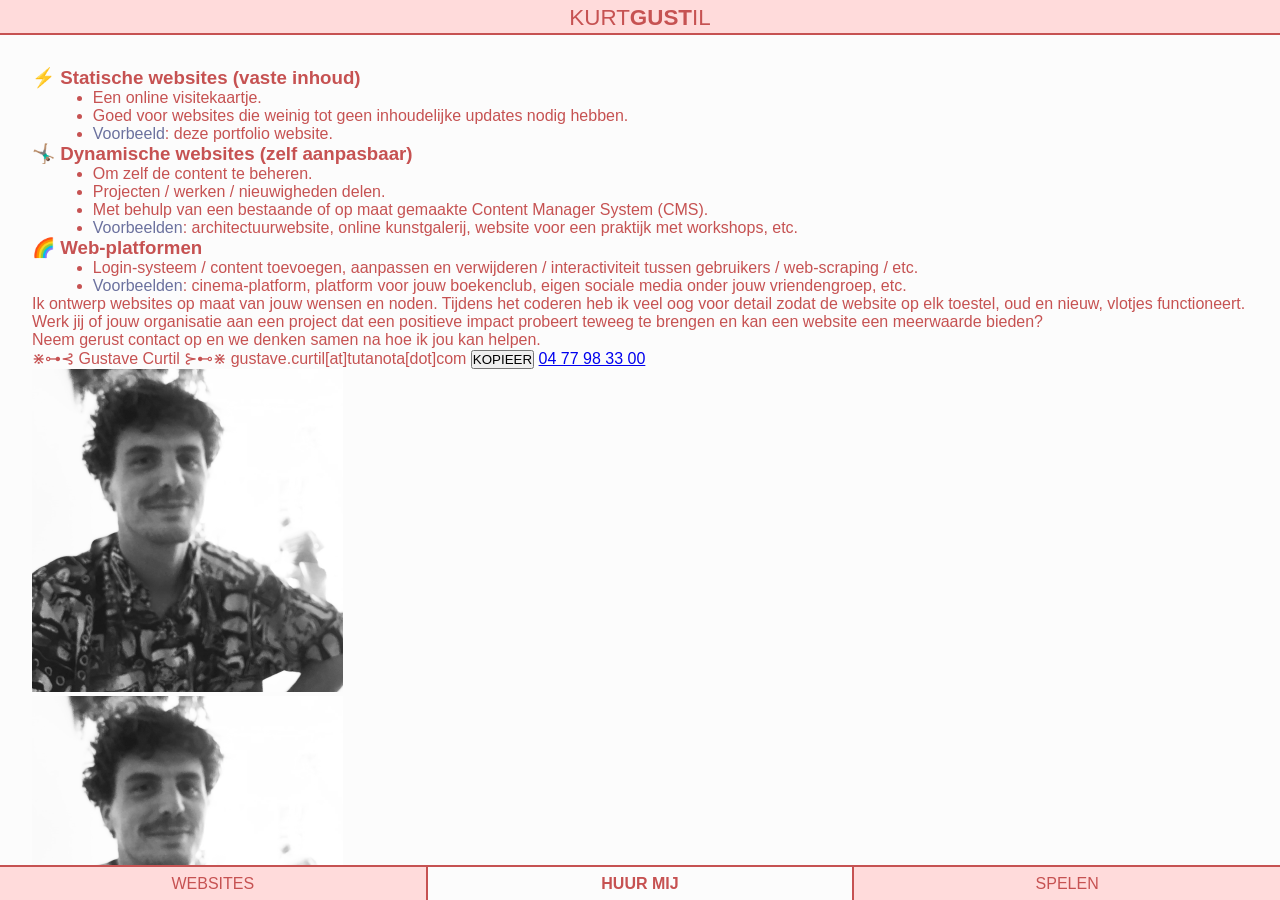
==== diensten.html @ a910bbcd "bij vertoning nieuwe website, zorgen dat scrollbar helemaal vanboven staat terug: poging 6 en nu voo" ====
<!DOCTYPE html>
<html lang="en">
<head>
    <meta charset="UTF-8">
    <meta name="viewport" content="width=device-width, initial-scale=1.0">
    <script src="script.js" defer></script>
    <link rel="stylesheet" href="style.css">
    <link rel="stylesheet" href="diensten.css">
    <title>Kurtgustil</title>
</head>
<body>
    <header>
        <h1>KURT<span class="bold">GUST</span>IL</h1>
    </header>
    <nav>
        <a href="portfolio.html">WEBSITES</a>
        <a href="diensten.html" class="actief">HUUR MIJ</a>
        <a href="spelen.html">SPELEN</a>
    </nav>
    <main id="huur_mij">
        <div class="pagewrapper">
            <div class="kolom">
                <h3 class="aanbod">⚡ <span class="bold">Statische websites</span> (vaste inhoud)</h3>
                <ul>
                    <li>Een online visitekaartje.</li>
                    <li>Goed voor websites die weinig tot geen inhoudelijke updates nodig hebben.</li>
                    <li><span class="cursief">Voorbeeld</span>: deze portfolio website.</li>
                </ul>
                <h3 class="aanbod">🤸🏽‍♂️ <span class="bold">Dynamische websites</span> (zelf aanpasbaar)</h3>
                <ul>
                    <li>Om zelf de content te beheren.</li>
                    <li>Projecten / werken / nieuwigheden delen.</li>
                    <li>Met behulp van een bestaande of op maat gemaakte Content Manager System (CMS).</li>
                    <li><span class="cursief">Voorbeelden</span>: architectuurwebsite, online kunstgalerij, website voor een praktijk met workshops, etc.</li>
                </ul>
                <h3 class="aanbod">🌈 <span class="bold">Web-platformen</span></h3>
                <ul>
                    <li>Login-systeem / content toevoegen, aanpassen en verwijderen / interactiviteit tussen gebruikers / web-scraping / etc.</li>
                    <li><span class="cursief">Voorbeelden</span>: cinema-platform, platform voor jouw boekenclub, eigen sociale media onder jouw vriendengroep, etc.</li>
                </ul>
            </div>
            <div class="kolom">
                <p>Ik <span class="bold wavy wavy" title="ik gebruik hiervoor Figma, pen en papier!">ontwerp</span> websites op maat van jouw wensen en noden. Tijdens het <span class="bold wavy" title="voor statische websites is HTML, CSS en JavaScript voldoende, voor complexere websites maak ik gebruik van PHP met als framework Laravel">coderen</span> heb ik veel oog voor detail zodat de website op elk toestel, oud en nieuw, vlotjes functioneert.</p>
                <p>Werk jij of jouw organisatie aan een project dat een positieve impact probeert teweeg te brengen en kan een website een meerwaarde bieden?</p>
                <p>Neem gerust contact op en we denken samen na hoe ik jou kan helpen.</p>
                <p class="contact">
                    <span>⋇⊶⊰ Gustave Curtil ⊱⊷⋇</span>
                    <span>gustave.curtil<span class="klein">[at]</span>tutanota<span class="klein">[dot]</span>com <button id="gustave.curtil@tutanota.com"><span class="bold">KOPIEER</span></button></span>
                    <a href="tel:+32477983300">04 77 98 33 00</a> <!-- <button id="copy-phone"><span class="bold">KOPIEER</span> --></button>
                </p>
            </div>
            <div class="photos kolom">
                <div class="photo">
                    <div id="filter1"></div>
                    <img src="gust.png" alt="foto van Gustave Curtil">
                </div>
                <div class="photo">
                    <div id="filter2"></div>
                    <img src="gust.png" alt="foto van Gustave Curtil">
                </div>
            </div>
        </div>
    </main>
</body>
</html>
---- style.css ----
*, html {
    padding: 0;
    margin: 0;
    box-sizing: border-box;
    overscroll-behavior: none;
}

html {
    font-family: Arial, Helvetica, sans-serif;
}

:root {
    --dark-pink: #C65252;
    --light-pink: #ffdbdb;
    --background-white: #fcfcfc;
    --black: rgb(35, 35, 35);
    --matching-color: rgb(107, 113, 158);
    --height-titel: 35px;
    --height-nav: 35px;
}

body {
    width: 100vw;
    height: 100svh;

    display: grid;
    grid-template-columns: auto;
    grid-template-rows: auto auto auto;
    grid-template-areas:  
    "header"
    "main"
    "nav";

    overflow: hidden;

    font-weight: 400;
    color: var(--dark-pink);
    background-color: var(--light-pink);
}

header {
    grid-area: header;

    height: var(--height-titel);
    width: 100%;

    overflow: hidden;
    border-bottom: 2px solid var(--dark-pink);
}

header h1 {
    font-size: 1.4em;
    line-height: var(--height-titel);

    font-weight: 300;

    width: max-content;
    
    display: inline-flex;
    align-items: center;

    text-align: center;
    background-color: var(--light-pink); 

    transform: translateX(-50%);
    position: relative;
    left: 50%;
}
header h1 span {font-weight: 600;}

nav {
    grid-area: nav;
    width: 100%;
    height: var(--height-nav);

    display: flex;
    z-index:10;
}

nav a {
    width: calc(100% / 3);
    display: flex;
    justify-content: center;
    align-items: center;

    font-weight: 300;
    color: var(--dark-pink);

    text-decoration: none;

    background-color: var(--light-pink);
    border-top: 2px solid var(--dark-pink);
    border-right: 1px solid var(--dark-pink);
    border-left: 1px solid var(--dark-pink);
}

nav a:first-of-type {border-left: 0;}
nav a:last-of-type {border-right: 0;}
nav a.actief {background-color: var(--background-white); font-weight: 600;}


main {
    grid-area: main;
    
    position:static;
    width: 100%;
    height: calc(100svh - var(--height-nav) - var(--height-titel));

    background-color: var(--background-white);

    overflow-y: auto;
}

.pagewrapper{
    min-height: calc(100% - 5vw);
    width: 95%;

    margin: 2.5vw auto;
}
---- diensten.css ----
.cursief {
    color: var(--matching-color);
}

li {
    list-style-position: outside;
    margin-left: 5%;
}
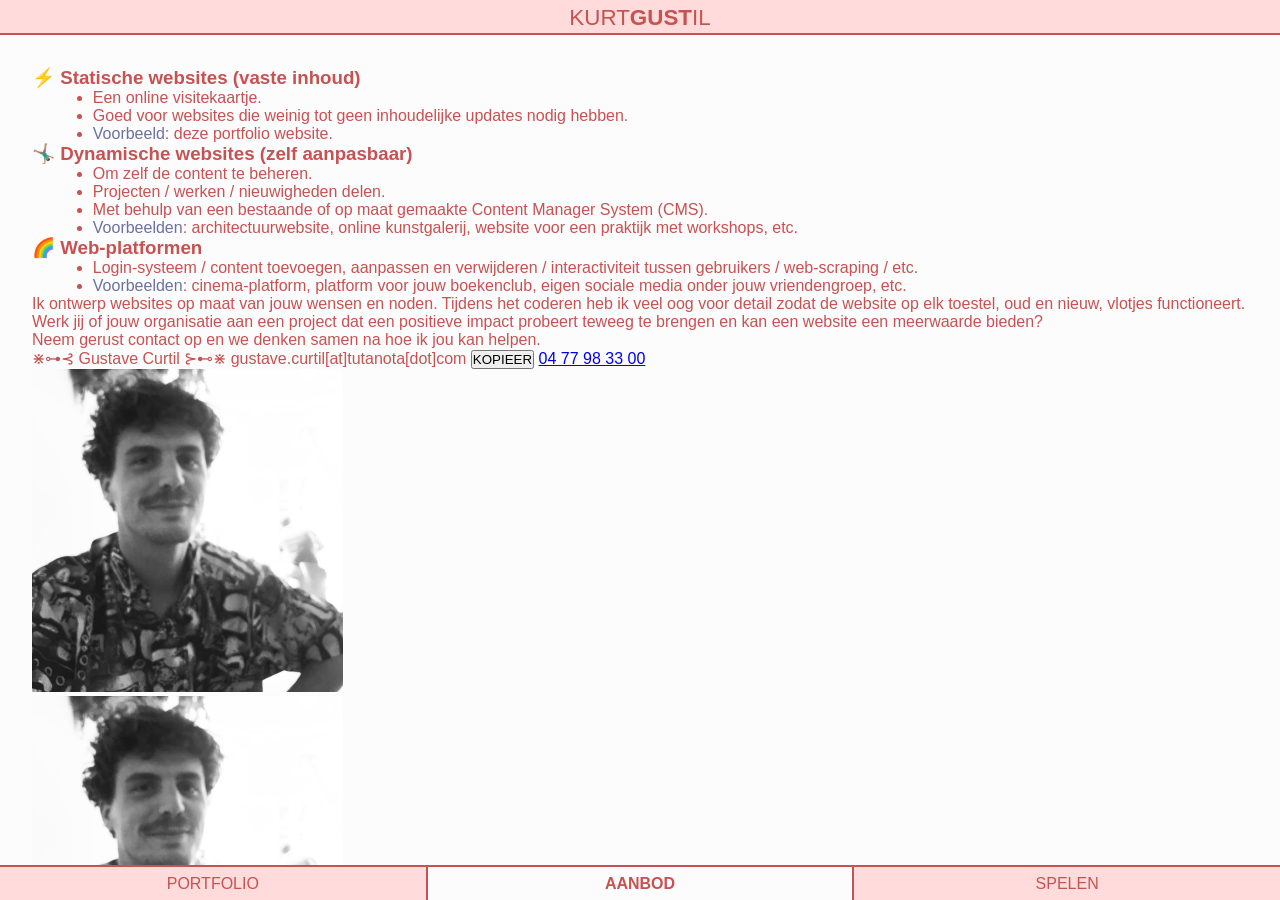
==== commit 733ddb4e: "tekst bij portfolio was wat te veel -> verstopt in een 'detail' tag" ====
--- a/diensten.html
+++ b/diensten.html
@@ -13,8 +13,8 @@
         <h1>KURT<span class="bold">GUST</span>IL</h1>
     </header>
     <nav>
-        <a href="portfolio.html">WEBSITES</a>
-        <a href="diensten.html" class="actief">HUUR MIJ</a>
+        <a href="portfolio.html">PORTFOLIO</a>
+        <a href="diensten.html" class="actief">AANBOD</a>
         <a href="spelen.html">SPELEN</a>
     </nav>
     <main id="huur_mij">
--- a/style.css
+++ b/style.css
@@ -60,7 +60,6 @@
     align-items: center;
 
     text-align: center;
-    background-color: var(--light-pink); 
 
     transform: translateX(-50%);
     position: relative;
@@ -88,7 +87,6 @@
 
     text-decoration: none;
 
-    background-color: var(--light-pink);
     border-top: 2px solid var(--dark-pink);
     border-right: 1px solid var(--dark-pink);
     border-left: 1px solid var(--dark-pink);
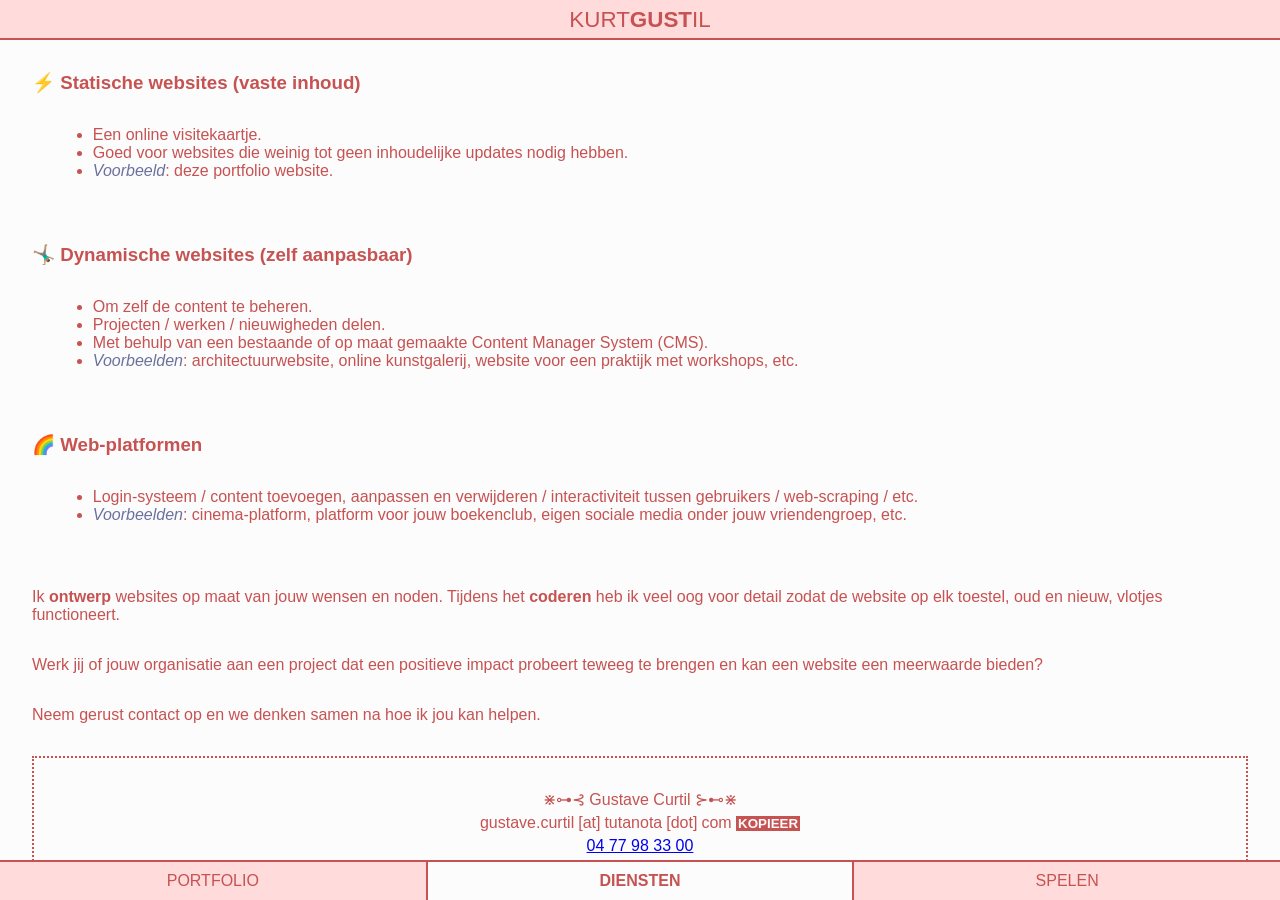
==== commit bee4d94d: "fade in enzo voor de pijltjs" ====
--- a/diensten.html
+++ b/diensten.html
@@ -14,7 +14,7 @@
     </header>
     <nav>
         <a href="portfolio.html">PORTFOLIO</a>
-        <a href="diensten.html" class="actief">AANBOD</a>
+        <a href="diensten.html" class="actief">DIENSTEN</a>
         <a href="spelen.html">SPELEN</a>
     </nav>
     <main id="huur_mij">
--- a/style.css
+++ b/style.css
@@ -15,8 +15,8 @@
     --background-white: #fcfcfc;
     --black: rgb(35, 35, 35);
     --matching-color: rgb(107, 113, 158);
-    --height-titel: 35px;
-    --height-nav: 35px;
+    --height-titel: 40px;
+    --height-nav: 40px;
 }
 
 body {
--- a/diensten.css
+++ b/diensten.css
@@ -5,4 +5,101 @@
 li {
     list-style-position: outside;
     margin-left: 5%;
+}
+
+h3 {
+    margin-bottom: 2.5vw;
+}
+
+ul {
+    margin-bottom: 5vw;
+}
+
+p {
+    margin-bottom: 2.5vw;  
+}
+
+
+.wave {
+    color: var(--matching-color);
+}
+
+button {
+    background-color: var(--dark-pink);
+    border: 0;
+    color: var(--background-white);
+    padding: 0 2px;
+}
+
+.cursief {
+    font-style: italic;
+    color: var(--matching-color);
+    /* text-decoration: dashed 1px var(--dark-pink) underline;
+    text-underline-offset: 3px; */
+}
+
+.bold {
+    font-weight: 600;
+}
+
+
+.contact {
+    border: 2px dotted var(--dark-pink);
+    padding: 2.5vw;
+    text-align: center;
+    display: flex;
+    flex-direction: column;
+}
+
+.contact > *:not(a){
+    margin-bottom: 5px;
+}
+
+.klein {
+    font-weight: 300;
+    padding: 0 4px;
+}
+
+
+.photos {
+    display: flex;
+    height: fit-content;
+    line-height: 0;
+    margin: 10px auto;
+}
+
+.photo {
+    width: 50%;
+    aspect-ratio: 1/1;
+    position: relative;
+}
+
+#filter1 {
+    position: absolute;
+    width: 100%;
+    height: 100%;
+    background-color: hsla(119, 76%, 33%, 0.2);
+}
+
+#filter2 {
+    position: absolute;
+    width: 100%;
+    height: 100%;
+    background-color: hsla(234, 76%, 33%, 0.2);
+}
+
+.text {
+    display: flex;
+    flex-direction: column;
+    justify-content: space-around;
+    align-items: center;
+}
+
+.text p {
+    margin: 2.5vw;
+    width: auto;
+}
+
+img {
+    width: 100%;
 }
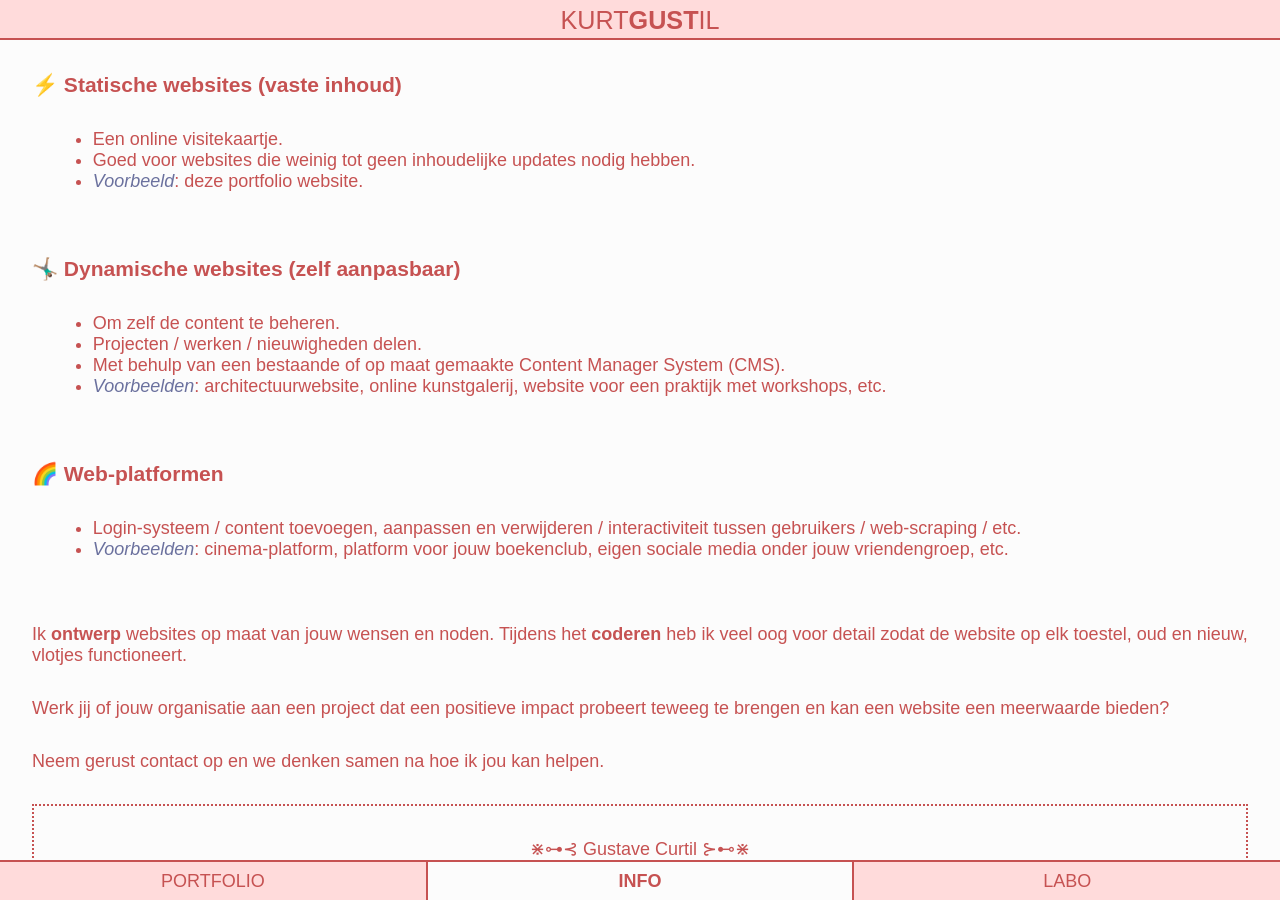
==== commit 3a8062dd: "pfft tlijkt wel een beetje omzeep nu" ====
--- a/diensten.html
+++ b/diensten.html
@@ -14,8 +14,8 @@
     </header>
     <nav>
         <a href="portfolio.html">PORTFOLIO</a>
-        <a href="diensten.html" class="actief">DIENSTEN</a>
-        <a href="spelen.html">SPELEN</a>
+        <a href="diensten.html" class="actief">INFO</a>
+        <a href="spelen.html">LABO</a>
     </nav>
     <main id="huur_mij">
         <div class="pagewrapper">
--- a/style.css
+++ b/style.css
@@ -6,6 +6,7 @@
 }
 
 html {
+    font-size: 18px;
     font-family: Arial, Helvetica, sans-serif;
 }
 
@@ -13,7 +14,7 @@
     --dark-pink: #C65252;
     --light-pink: #ffdbdb;
     --background-white: #fcfcfc;
-    --black: rgb(35, 35, 35);
+    --black: rgb(54, 54, 54);
     --matching-color: rgb(107, 113, 158);
     --height-titel: 40px;
     --height-nav: 40px;
@@ -36,6 +37,8 @@
     font-weight: 400;
     color: var(--dark-pink);
     background-color: var(--light-pink);
+
+    
 }
 
 header {
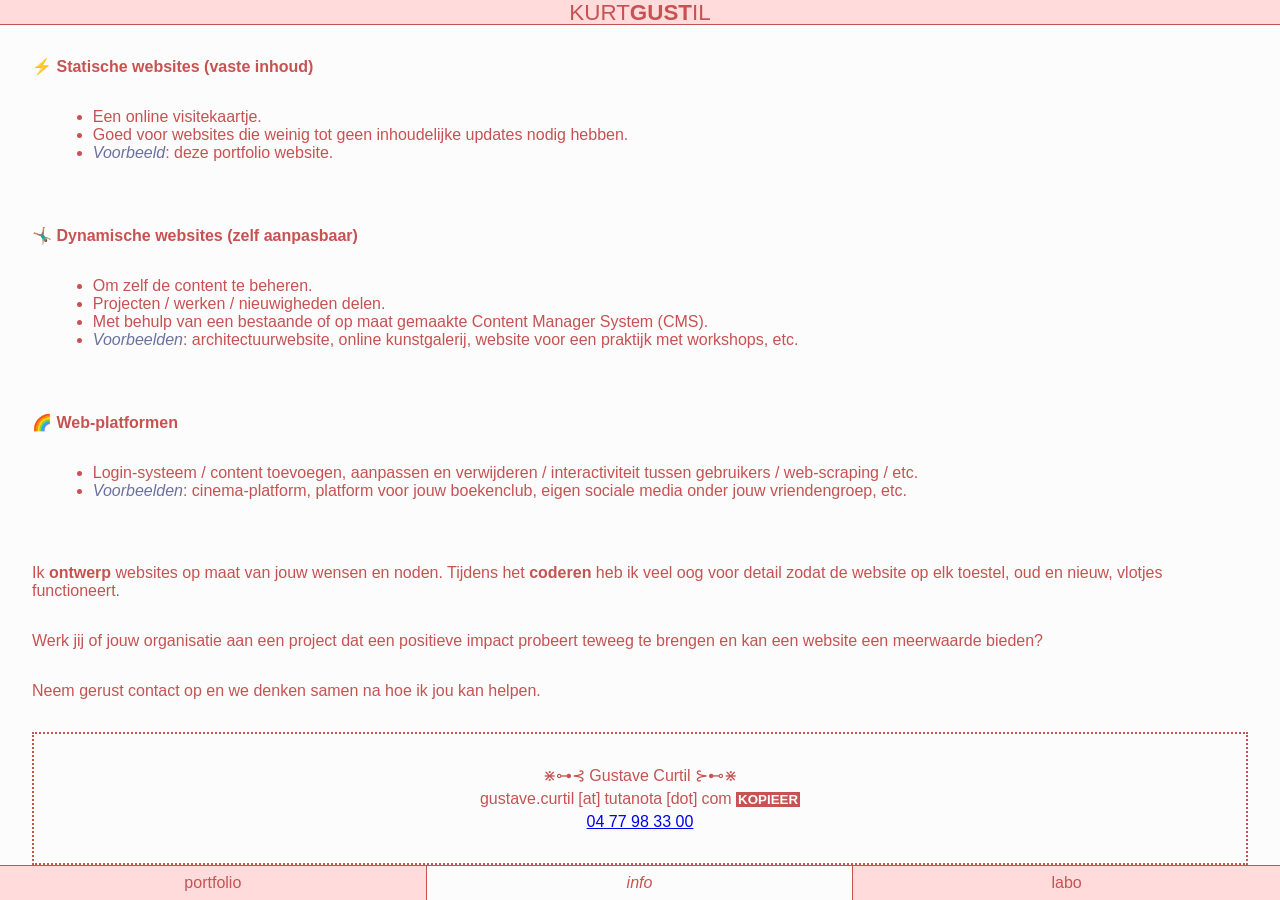
==== commit f14317c9: "beetje vanalles herzien eigenlijk feitelijk" ====
--- a/diensten.html
+++ b/diensten.html
@@ -13,9 +13,9 @@
         <h1>KURT<span class="bold">GUST</span>IL</h1>
     </header>
     <nav>
-        <a href="portfolio.html">PORTFOLIO</a>
-        <a href="diensten.html" class="actief">INFO</a>
-        <a href="spelen.html">LABO</a>
+        <a href="portfolio.html">portfolio</a>
+        <a href="diensten.html" class="actief">info</a>
+        <a href="spelen.html">labo</a>
     </nav>
     <main id="huur_mij">
         <div class="pagewrapper">
--- a/style.css
+++ b/style.css
@@ -6,7 +6,7 @@
 }
 
 html {
-    font-size: 18px;
+    font-size: 16px;
     font-family: Arial, Helvetica, sans-serif;
 }
 
@@ -16,8 +16,8 @@
     --background-white: #fcfcfc;
     --black: rgb(54, 54, 54);
     --matching-color: rgb(107, 113, 158);
-    --height-titel: 40px;
-    --height-nav: 40px;
+    --height-titel: 25px;
+    --height-nav: 35px;
 }
 
 body {
@@ -48,14 +48,18 @@
     width: 100%;
 
     overflow: hidden;
-    border-bottom: 2px solid var(--dark-pink);
+    border-bottom: 1px solid var(--dark-pink);
 }
 
 header h1 {
     font-size: 1.4em;
     line-height: var(--height-titel);
+    color: var(--dark-pink);
 
-    font-weight: 300;
+    font-family:'Lucida Sans', 'Lucida Sans Regular', 'Lucida Grande', 'Lucida Sans Unicode', Geneva, Verdana, sans-serif;
+
+
+    font-weight: 100;
 
     width: max-content;
     
@@ -67,8 +71,14 @@
     transform: translateX(-50%);
     position: relative;
     left: 50%;
+
+    letter-spacing: 0em;
+    /* text-shadow: var(--light-pink) 0.05em 0.05em 0px, #8d8d8d 0.1em 0.1em 0px; */
+
+    /* -webkit-text-stroke-width: 1px;
+    -webkit-text-stroke-color: var(--light-pink); */
 }
-header h1 span {font-weight: 600;}
+header h1 span {font-weight: 500;}
 
 nav {
     grid-area: nav;
@@ -90,14 +100,12 @@
 
     text-decoration: none;
 
-    border-top: 2px solid var(--dark-pink);
+    border-top: 1px solid var(--dark-pink);
     border-right: 1px solid var(--dark-pink);
-    border-left: 1px solid var(--dark-pink);
 }
 
-nav a:first-of-type {border-left: 0;}
 nav a:last-of-type {border-right: 0;}
-nav a.actief {background-color: var(--background-white); font-weight: 600;}
+nav a.actief {background-color: var(--background-white); font-style: italic;}
 
 
 main {
--- a/diensten.css
+++ b/diensten.css
@@ -9,6 +9,7 @@
 
 h3 {
     margin-bottom: 2.5vw;
+    font-size: 1em;
 }
 
 ul {
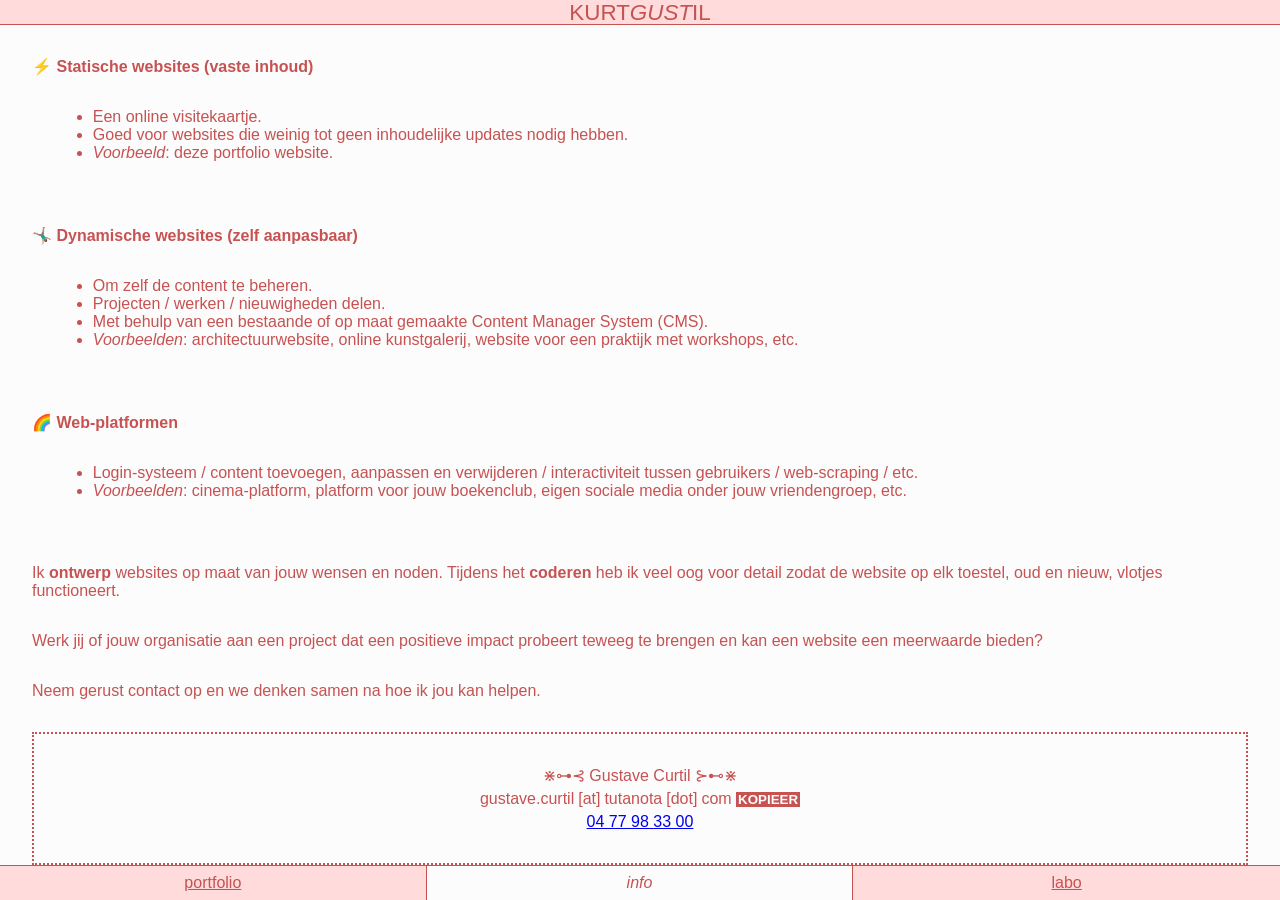
==== commit c201dda1: "portfolio uitleg uitklapbaar maken" ====
--- a/diensten.html
+++ b/diensten.html
@@ -10,7 +10,7 @@
 </head>
 <body>
     <header>
-        <h1>KURT<span class="bold">GUST</span>IL</h1>
+        <h1>KURT<span>GUST</span>IL</h1>
     </header>
     <nav>
         <a href="portfolio.html">portfolio</a>
@@ -52,11 +52,11 @@
             <div class="photos kolom">
                 <div class="photo">
                     <div id="filter1"></div>
-                    <img src="gust.png" alt="foto van Gustave Curtil">
+                    <img src="fotos/gust.png" alt="foto van Gustave Curtil">
                 </div>
                 <div class="photo">
                     <div id="filter2"></div>
-                    <img src="gust.png" alt="foto van Gustave Curtil">
+                    <img src="fotos/gust.png" alt="foto van Gustave Curtil">
                 </div>
             </div>
         </div>
--- a/style.css
+++ b/style.css
@@ -7,15 +7,14 @@
 
 html {
     font-size: 16px;
-    font-family: Arial, Helvetica, sans-serif;
+    font-family: 'Lucida Sans', 'Lucida Sans Regular', 'Lucida Grande', 'Lucida Sans Unicode', Geneva, Verdana, sans-serif;
 }
 
 :root {
-    --dark-pink: #C65252;
-    --light-pink: #ffdbdb;
-    --background-white: #fcfcfc;
+    --dark-pink: rgb(198, 82, 82);
+    --light-pink: rgb(255, 219, 219);
+    --background-white: rgb(252, 252, 252);
     --black: rgb(54, 54, 54);
-    --matching-color: rgb(107, 113, 158);
     --height-titel: 25px;
     --height-nav: 35px;
 }
@@ -37,8 +36,6 @@
     font-weight: 400;
     color: var(--dark-pink);
     background-color: var(--light-pink);
-
-    
 }
 
 header {
@@ -52,33 +49,25 @@
 }
 
 header h1 {
-    font-size: 1.4em;
-    line-height: var(--height-titel);
     color: var(--dark-pink);
 
     font-family:'Lucida Sans', 'Lucida Sans Regular', 'Lucida Grande', 'Lucida Sans Unicode', Geneva, Verdana, sans-serif;
-
-
     font-weight: 100;
-
-    width: max-content;
+    font-size: 1.4em;
+    line-height: var(--height-titel);
     
     display: inline-flex;
     align-items: center;
-
     text-align: center;
 
+    /*IN HET GEVAL IK EEN LANGERE TITEL WIL*/
+    width: max-content;
     transform: translateX(-50%);
     position: relative;
     left: 50%;
+}
 
-    letter-spacing: 0em;
-    /* text-shadow: var(--light-pink) 0.05em 0.05em 0px, #8d8d8d 0.1em 0.1em 0px; */
-
-    /* -webkit-text-stroke-width: 1px;
-    -webkit-text-stroke-color: var(--light-pink); */
-}
-header h1 span {font-weight: 500;}
+header h1 span {font-style: italic;}
 
 nav {
     grid-area: nav;
@@ -87,25 +76,28 @@
 
     display: flex;
     z-index:10;
+    background-color: var(--background-white);
 }
 
 nav a {
     width: calc(100% / 3);
+    
     display: flex;
     justify-content: center;
     align-items: center;
 
-    font-weight: 300;
     color: var(--dark-pink);
+    
+    background-color: var(--light-pink);
 
-    text-decoration: none;
+    /* text-decoration: none; */
 
     border-top: 1px solid var(--dark-pink);
     border-right: 1px solid var(--dark-pink);
 }
 
 nav a:last-of-type {border-right: 0;}
-nav a.actief {background-color: var(--background-white); font-style: italic;}
+nav a.actief { text-decoration: none; background-color: var(--background-white); font-style: italic;}
 
 
 main {
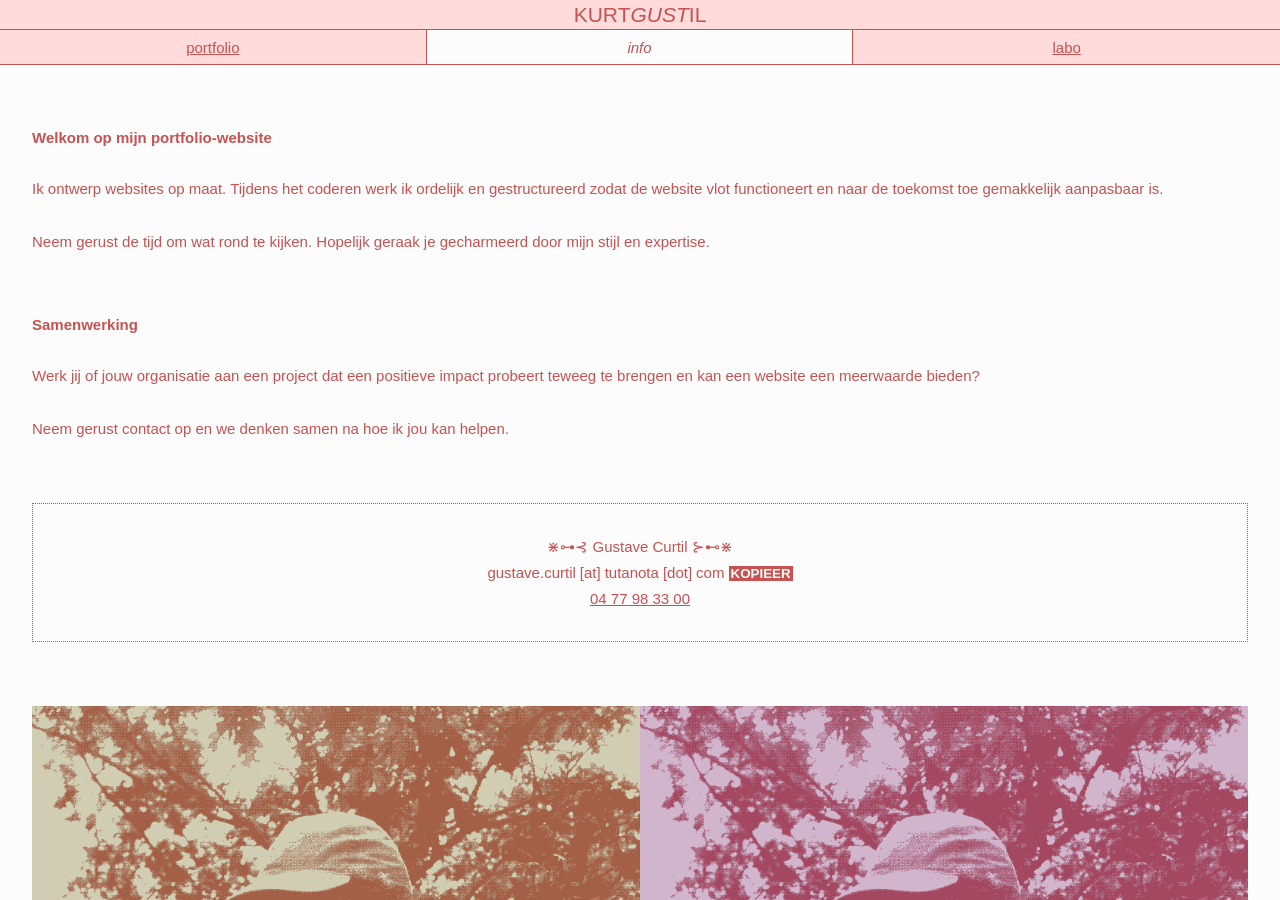
==== commit 89d93e37: "mobile is even af genoeg nu" ====
--- a/diensten.html
+++ b/diensten.html
@@ -20,27 +20,10 @@
     <main id="huur_mij">
         <div class="pagewrapper">
             <div class="kolom">
-                <h3 class="aanbod">⚡ <span class="bold">Statische websites</span> (vaste inhoud)</h3>
-                <ul>
-                    <li>Een online visitekaartje.</li>
-                    <li>Goed voor websites die weinig tot geen inhoudelijke updates nodig hebben.</li>
-                    <li><span class="cursief">Voorbeeld</span>: deze portfolio website.</li>
-                </ul>
-                <h3 class="aanbod">🤸🏽‍♂️ <span class="bold">Dynamische websites</span> (zelf aanpasbaar)</h3>
-                <ul>
-                    <li>Om zelf de content te beheren.</li>
-                    <li>Projecten / werken / nieuwigheden delen.</li>
-                    <li>Met behulp van een bestaande of op maat gemaakte Content Manager System (CMS).</li>
-                    <li><span class="cursief">Voorbeelden</span>: architectuurwebsite, online kunstgalerij, website voor een praktijk met workshops, etc.</li>
-                </ul>
-                <h3 class="aanbod">🌈 <span class="bold">Web-platformen</span></h3>
-                <ul>
-                    <li>Login-systeem / content toevoegen, aanpassen en verwijderen / interactiviteit tussen gebruikers / web-scraping / etc.</li>
-                    <li><span class="cursief">Voorbeelden</span>: cinema-platform, platform voor jouw boekenclub, eigen sociale media onder jouw vriendengroep, etc.</li>
-                </ul>
-            </div>
-            <div class="kolom">
-                <p>Ik <span class="bold wavy wavy" title="ik gebruik hiervoor Figma, pen en papier!">ontwerp</span> websites op maat van jouw wensen en noden. Tijdens het <span class="bold wavy" title="voor statische websites is HTML, CSS en JavaScript voldoende, voor complexere websites maak ik gebruik van PHP met als framework Laravel">coderen</span> heb ik veel oog voor detail zodat de website op elk toestel, oud en nieuw, vlotjes functioneert.</p>
+                <h3>Welkom op mijn portfolio-website</h3>
+                <p>Ik ontwerp websites op maat. Tijdens het coderen werk ik ordelijk en gestructureerd zodat de website vlot functioneert en naar de toekomst toe gemakkelijk aanpasbaar is.</p> 
+                <p>Neem gerust de tijd om wat rond te kijken. Hopelijk geraak je gecharmeerd door mijn stijl en expertise.</p>
+                <h3>Samenwerking</h3>
                 <p>Werk jij of jouw organisatie aan een project dat een positieve impact probeert teweeg te brengen en kan een website een meerwaarde bieden?</p>
                 <p>Neem gerust contact op en we denken samen na hoe ik jou kan helpen.</p>
                 <p class="contact">
@@ -52,12 +35,33 @@
             <div class="photos kolom">
                 <div class="photo">
                     <div id="filter1"></div>
-                    <img src="fotos/gust.png" alt="foto van Gustave Curtil">
+                    <img src="fotos/achtergrond_gameboy_thema.png" alt="foto van Gustave Curtil">
                 </div>
                 <div class="photo">
                     <div id="filter2"></div>
-                    <img src="fotos/gust.png" alt="foto van Gustave Curtil">
+                    <img src="fotos/achtergrond_gameboy_thema.png" alt="foto van Gustave Curtil">
                 </div>
+            </div>
+            <div class="kolom">
+                <h3>Soorten websites</h3>
+                <p>⚡ Statische websites (vaste inhoud)</h3>
+                <ul>
+                    <li>Een online visitekaartje.</li>
+                    <li>Goed voor websites die weinig tot geen inhoudelijke updates nodig hebben.</li>
+                    <li><span class="cursief">Voorbeeld</span>: deze portfolio website.</li>
+                </ul>
+                <p>🤸🏽‍♂️ Dynamische websites (zelf aanpasbaar)</p>
+                <ul>
+                    <li>Om zelf de content te beheren.</li>
+                    <li>Projecten / werken / nieuwigheden delen.</li>
+                    <li>Met behulp van een bestaande of op maat gemaakte Content Manager System (CMS).</li>
+                    <li><span class="cursief">Voorbeelden</span>: architectuurwebsite, online kunstgalerij, website voor een praktijk met workshops, etc.</li>
+                </ul>
+                <p>🌈 Web-platformen</p>
+                <ul>
+                    <li>Login-systeem / content toevoegen, aanpassen en verwijderen / interactiviteit tussen gebruikers / web-scraping / etc.</li>
+                    <li><span class="cursief">Voorbeelden</span>: cinema-platform, platform voor jouw boekenclub, eigen sociale media onder jouw vriendengroep, etc.</li>
+                </ul>
             </div>
         </div>
     </main>
--- a/style.css
+++ b/style.css
@@ -6,7 +6,7 @@
 }
 
 html {
-    font-size: 16px;
+    font-size: 15px;
     font-family: 'Lucida Sans', 'Lucida Sans Regular', 'Lucida Grande', 'Lucida Sans Unicode', Geneva, Verdana, sans-serif;
 }
 
@@ -15,7 +15,7 @@
     --light-pink: rgb(255, 219, 219);
     --background-white: rgb(252, 252, 252);
     --black: rgb(54, 54, 54);
-    --height-titel: 25px;
+    --height-titel: 30px;
     --height-nav: 35px;
 }
 
@@ -33,7 +33,7 @@
 
     overflow: hidden;
 
-    font-weight: 400;
+    font-weight: 300;
     color: var(--dark-pink);
     background-color: var(--light-pink);
 }
@@ -52,7 +52,7 @@
     color: var(--dark-pink);
 
     font-family:'Lucida Sans', 'Lucida Sans Regular', 'Lucida Grande', 'Lucida Sans Unicode', Geneva, Verdana, sans-serif;
-    font-weight: 100;
+    font-weight: 300;
     font-size: 1.4em;
     line-height: var(--height-titel);
     
@@ -103,7 +103,7 @@
 main {
     grid-area: main;
     
-    position:static;
+    position: static;
     width: 100%;
     height: calc(100svh - var(--height-nav) - var(--height-titel));
 
@@ -113,8 +113,22 @@
 }
 
 .pagewrapper{
-    min-height: calc(100% - 5vw);
-    width: 95%;
+    width: 100%;
+    padding: 2.5vw;
+}
 
-    margin: 2.5vw auto;
-}
+@media screen and (min-width: 600px) {
+    body {
+        grid-template-areas:  
+        "header"
+        "nav"
+        "main";
+    }
+
+    nav a {
+        border-top: 0px;
+        border-bottom: 1px solid var(--dark-pink);
+
+    }
+    
+}
--- a/diensten.css
+++ b/diensten.css
@@ -9,7 +9,12 @@
 
 h3 {
     margin-bottom: 2.5vw;
+    margin-top: 2.5vw;
     font-size: 1em;
+}
+
+h3:not(:first-child) {
+    margin-top: 5vw;
 }
 
 ul {
@@ -17,7 +22,8 @@
 }
 
 p {
-    margin-bottom: 2.5vw;  
+    margin-bottom: 2.5vw; 
+    line-height: 1.4em; 
 }
 
 
@@ -32,12 +38,6 @@
     padding: 0 2px;
 }
 
-.cursief {
-    font-style: italic;
-    color: var(--matching-color);
-    /* text-decoration: dashed 1px var(--dark-pink) underline;
-    text-underline-offset: 3px; */
-}
 
 .bold {
     font-weight: 600;
@@ -45,15 +45,20 @@
 
 
 .contact {
-    border: 2px dotted var(--dark-pink);
+    border: 1px dotted var(--dark-pink);
     padding: 2.5vw;
     text-align: center;
     display: flex;
     flex-direction: column;
+    margin: 5vw 0;
 }
 
 .contact > *:not(a){
     margin-bottom: 5px;
+}
+
+a {
+    color: var(--dark-pink);
 }
 
 .klein {
@@ -66,7 +71,8 @@
     display: flex;
     height: fit-content;
     line-height: 0;
-    margin: 10px auto;
+    margin: 5vw auto;
+    
 }
 
 .photo {
@@ -103,4 +109,6 @@
 
 img {
     width: 100%;
+    height: 100%;
+    object-fit: cover;
 }
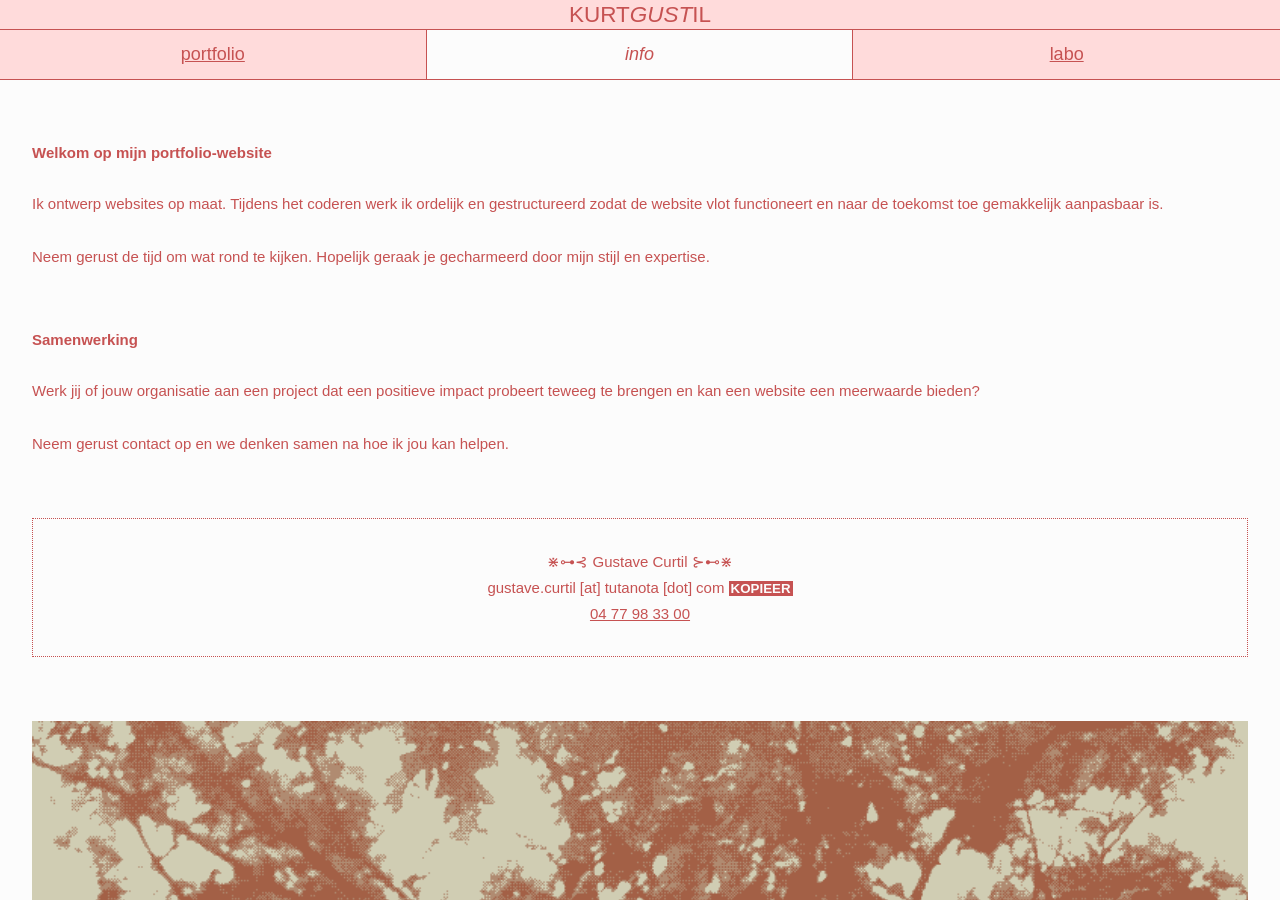
==== commit df114ba0: "mobile nu echt wel goed genoeg" ====
--- a/diensten.html
+++ b/diensten.html
@@ -37,10 +37,6 @@
                     <div id="filter1"></div>
                     <img src="fotos/achtergrond_gameboy_thema.png" alt="foto van Gustave Curtil">
                 </div>
-                <div class="photo">
-                    <div id="filter2"></div>
-                    <img src="fotos/achtergrond_gameboy_thema.png" alt="foto van Gustave Curtil">
-                </div>
             </div>
             <div class="kolom">
                 <h3>Soorten websites</h3>
--- a/style.css
+++ b/style.css
@@ -16,7 +16,7 @@
     --background-white: rgb(252, 252, 252);
     --black: rgb(54, 54, 54);
     --height-titel: 30px;
-    --height-nav: 35px;
+    --height-nav: 50px;
 }
 
 body {
@@ -53,7 +53,7 @@
 
     font-family:'Lucida Sans', 'Lucida Sans Regular', 'Lucida Grande', 'Lucida Sans Unicode', Geneva, Verdana, sans-serif;
     font-weight: 300;
-    font-size: 1.4em;
+    font-size: 1.5em;
     line-height: var(--height-titel);
     
     display: inline-flex;
@@ -85,6 +85,8 @@
     display: flex;
     justify-content: center;
     align-items: center;
+
+    font-size: 1.2em;
 
     color: var(--dark-pink);
     
--- a/diensten.css
+++ b/diensten.css
@@ -76,7 +76,7 @@
 }
 
 .photo {
-    width: 50%;
+    width: 100%;
     aspect-ratio: 1/1;
     position: relative;
 }
